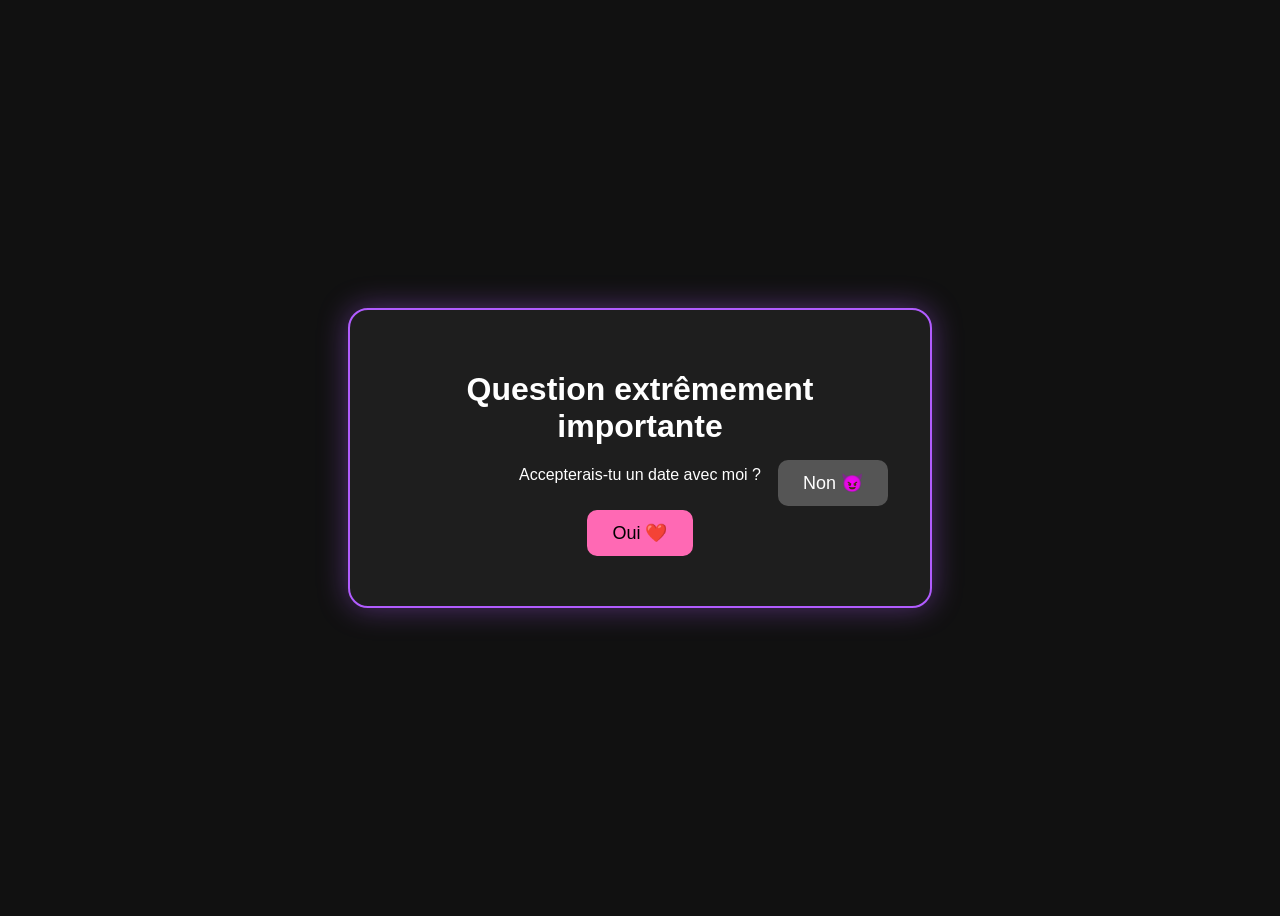
==== index.html @ 92197c5d "Add files via upload" ====
<!DOCTYPE html>
<html>

<head>
    <meta charset="UTF-8">
    <title>Question importante</title>

    <link rel="stylesheet" href="style.css">
</head>

<body>

    <div class="card">

        <h1>Question extrêmement importante</h1>

        <p>
            Accepterais-tu un date avec moi ?
        </p>

        <div class="buttons">

            <button id="yesButton">
                Oui ❤️
            </button>

        </div>

    </div>

    <!-- Le bouton Non est maintenant EN DEHORS du cadre -->
    <button id="noButton">
        Non 😈
    </button>

    <script src="script.js"></script>

</body>

</html>
---- style.css ----
body {

    background: #111;

    color: white;

    font-family: Arial, sans-serif;

    height: 100vh;

    display: flex;

    justify-content: center;

    align-items: center;

    overflow: hidden;
}

.card {
    
    position: relative;

    background: #1e1e1e;

    border: 2px solid #b15cff;

    border-radius: 20px;

    padding: 40px;

    text-align: center;

    width: 500px;

    box-shadow: 0px 0px 30px rgba(177,92,255,0.4);
}

button {

    padding: 12px 25px;

    margin: 10px;

    border: none;

    border-radius: 10px;

    cursor: pointer;

    font-size: 18px;
}

#yesButton {

    background: #ff69b4;
}

#noButton {

    background: #555;

    color: white;

    position: fixed;

    top: 50%;

    left: 60%;
}

#backButton {

    position: absolute;

    top: 15px;

    left: 15px;

    width: 45px;

    height: 45px;

    border-radius: 50%;

    background: #7c3aed;

    color: white;

    font-size: 22px;

    font-weight: bold;

    border: none;

    cursor: pointer;

    display: none;

    /* Centrage parfait de la flèche dans le cercle */
    display: none;
    align-items: center;
    justify-content: center;

    line-height: 1;
    padding: 0;
}

#backButton.visible {
    display: flex;
}
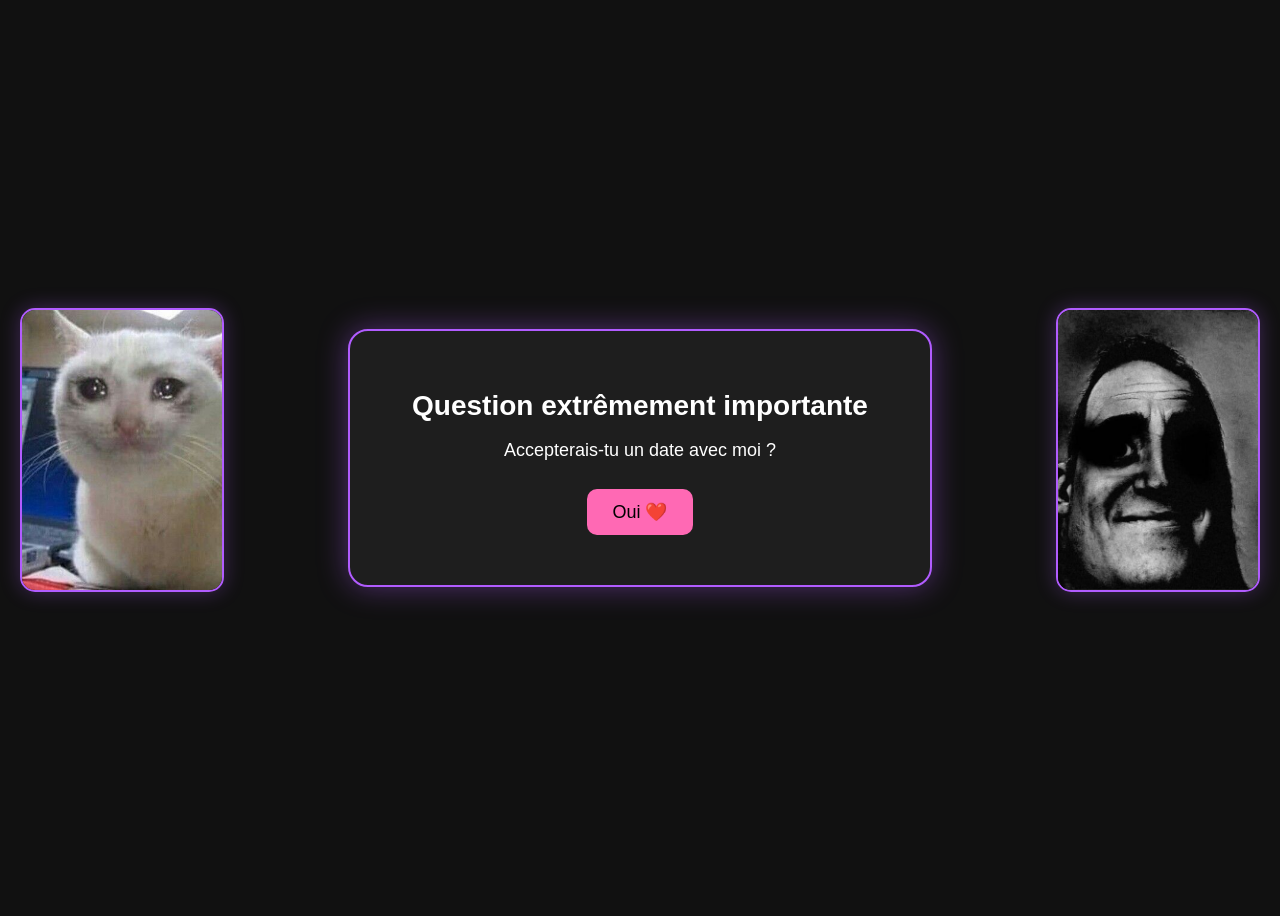
==== commit aee9e690: "index.html" ====
--- a/index.html
+++ b/index.html
@@ -3,32 +3,34 @@
 
 <head>
     <meta charset="UTF-8">
+    <meta name="viewport" content="width=device-width, initial-scale=1.0">
     <title>Question importante</title>
-
     <link rel="stylesheet" href="style.css">
 </head>
 
 <body>
 
+    <!-- Image gauche -->
+    <img id="imageGauche" src="images/sombre_gauche/sombre_gauche1.jpg" alt="">
+
+    <!-- Image droite -->
+    <img id="imageDroite" src="images/sombre_droite/sombre_droite1.jpg" alt="">
+
     <div class="card">
 
         <h1>Question extrêmement importante</h1>
 
-        <p>
-            Accepterais-tu un date avec moi ?
-        </p>
+        <p>Accepterais-tu un date avec moi ?</p>
 
         <div class="buttons">
-
             <button id="yesButton">
                 Oui ❤️
             </button>
-
         </div>
 
     </div>
 
-    <!-- Le bouton Non est maintenant EN DEHORS du cadre -->
+    <!-- Le bouton Non se balade sur toute la page -->
     <button id="noButton">
         Non 😈
     </button>
@@ -37,4 +39,4 @@
 
 </body>
 
-</html>+</html>
--- a/style.css
+++ b/style.css
@@ -1,111 +1,143 @@
 body {
-
     background: #111;
-
     color: white;
-
     font-family: Arial, sans-serif;
-
-    height: 100vh;
-
+    min-height: 100vh;
     display: flex;
-
     justify-content: center;
-
     align-items: center;
-
     overflow: hidden;
 }
 
-.card {
-    
-    position: relative;
+/* ==============================
+   Images gauche et droite
+   ============================== */
 
-    background: #1e1e1e;
-
+#imageGauche,
+#imageDroite {
+    position: fixed;
+    top: 50%;
+    transform: translateY(-50%);
+    width: 200px;
+    height: 280px;
+    object-fit: cover;
+    border-radius: 15px;
     border: 2px solid #b15cff;
-
-    border-radius: 20px;
-
-    padding: 40px;
-
-    text-align: center;
-
-    width: 500px;
-
-    box-shadow: 0px 0px 30px rgba(177,92,255,0.4);
+    box-shadow: 0px 0px 20px rgba(177,92,255,0.3);
+    transition: opacity 0.4s ease;  /* fondu doux au changement */
 }
 
+#imageGauche { left: 20px; }
+#imageDroite { right: 20px; }
+
+/* ==============================
+   Carte centrale
+   ============================== */
+
+.card {
+    position: relative;
+    background: #1e1e1e;
+    border: 2px solid #b15cff;
+    border-radius: 20px;
+    padding: 40px;
+    text-align: center;
+    width: 500px;
+    box-shadow: 0px 0px 30px rgba(177,92,255,0.4);
+    z-index: 1;
+}
+
+h1 { font-size: 28px; margin-bottom: 15px; }
+p  { font-size: 18px; }
+
 button {
-
     padding: 12px 25px;
-
     margin: 10px;
-
     border: none;
-
     border-radius: 10px;
-
     cursor: pointer;
-
     font-size: 18px;
 }
 
-#yesButton {
-
-    background: #ff69b4;
-}
+#yesButton { background: #ff69b4; }
 
 #noButton {
-
     background: #555;
-
     color: white;
-
     position: fixed;
-
     top: 50%;
-
     left: 60%;
 }
 
 #backButton {
-
     position: absolute;
-
     top: 15px;
-
     left: 15px;
-
     width: 45px;
-
     height: 45px;
-
     border-radius: 50%;
-
     background: #7c3aed;
-
     color: white;
-
     font-size: 22px;
-
-    font-weight: bold;
-
     border: none;
-
     cursor: pointer;
-
-    display: none;
-
-    /* Centrage parfait de la flèche dans le cercle */
     display: none;
     align-items: center;
     justify-content: center;
-
-    line-height: 1;
     padding: 0;
 }
 
-#backButton.visible {
-    display: flex;
-}+#backButton.visible { display: flex; }
+
+/* ==============================
+   TÉLÉPHONE (écran < 700px)
+   ============================== */
+@media (max-width: 700px) {
+
+    /* Les images passent en haut et en bas */
+    #imageGauche,
+    #imageDroite {
+        width: 100px;
+        height: 130px;
+        top: auto;
+        transform: none;
+    }
+
+    #imageGauche {
+        top: 10px;
+        left: 10px;
+    }
+
+    #imageDroite {
+        top: 10px;
+        right: 10px;
+    }
+
+    body {
+        align-items: flex-start;
+        padding: 160px 20px 20px 20px;
+        overflow-y: auto;
+    }
+
+    .card {
+        width: 100%;
+        padding: 30px 20px;
+        box-sizing: border-box;
+    }
+
+    h1 { font-size: 22px; }
+    p  { font-size: 16px; }
+
+    button {
+        font-size: 16px;
+        padding: 14px 20px;
+        width: 100%;
+        margin: 6px 0;
+        box-sizing: border-box;
+    }
+
+    #noButton {
+        width: auto;
+        position: fixed;
+        font-size: 16px;
+    }
+}
